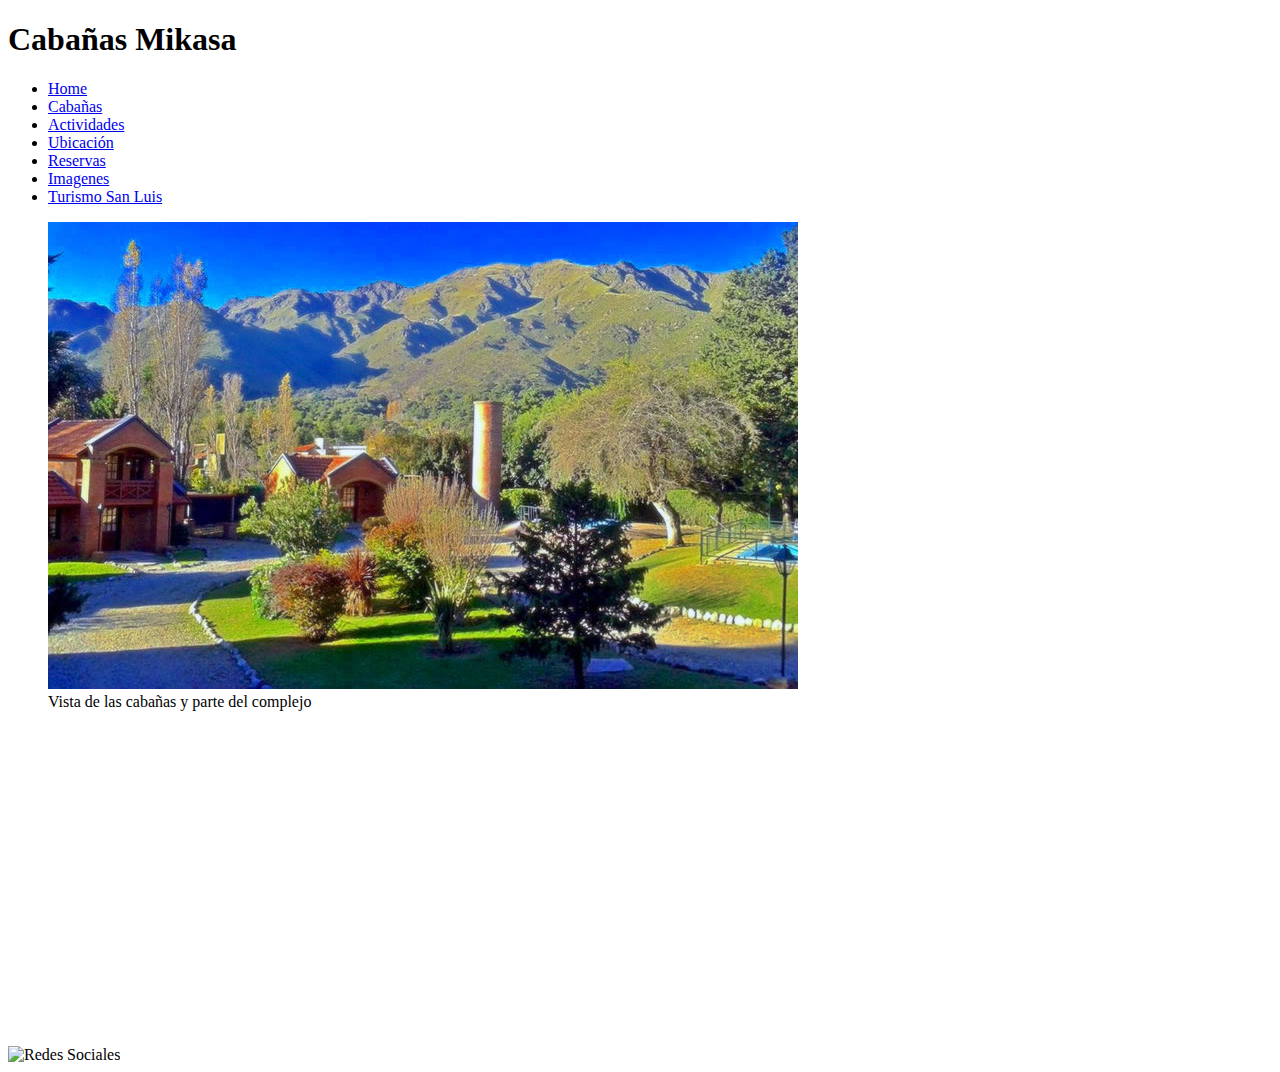
==== index.html @ d8685979 "agregar animaciones" ====
<!DOCTYPE html>
<html lang="en">
<head>
    <meta charset="UTF-8">
    <meta http-equiv="X-UA-Compatible" content="IE=edge">
    <meta name="viewport" content="width=device-width, initial-scale=1.0">
    <title>Cabañas Mikasa</title>
    <link rel="stylesheet" href="../Proyecto/estilos/styles.css">
</head>
<body>
    <header>
        <h1>
            Cabañas Mikasa
        </h1>
        <nav>
            <ul>
                <li>
                    <a href="index.html">Home</a>
                </li>
                <li>
                    <a href="./secciones/cabañas.html">Cabañas</a>
                </li>
                <li>
                    <a href="./secciones/actividades.html">Actividades</a>
                </li>
                <li>
                    <a href="./secciones/ubicacion.html">Ubicación</a>
                </li>
                <li>
                    <a href="./secciones/reservas.html">Reservas</a>
                </li>
                <li>
                    <a href="./secciones/imagenes.html">Imagenes</a>
                </li>
                <li>
                    <a href="http://turismo.sanluis.gov.ar/#/">Turismo San Luis</a>
                </li>

            </ul>
        </nav>
    </header>

    <main>

        
        <figure>
            <img src="./imagenes/cabañas.jpg" alt="Cabañas">
            <figcaption>
                Vista de las cabañas y parte del complejo
            </figcaption>
        </figure>

        <iframe width="560" height="315" src="https://www.youtube.com/embed/hZw03L4gqHE" title="YouTube video player" frameborder="0" allow="accelerometer; autoplay; clipboard-write; encrypted-media; gyroscope; picture-in-picture" allowfullscreen></iframe>    
        
        </main>
        
        <footer class="footerfondo" >
            <img class="imagenfooter" src="../Proyecto/imagenes/redes sociales.jpg" alt="Redes Sociales">
        </footer>

        

</body>
</html>
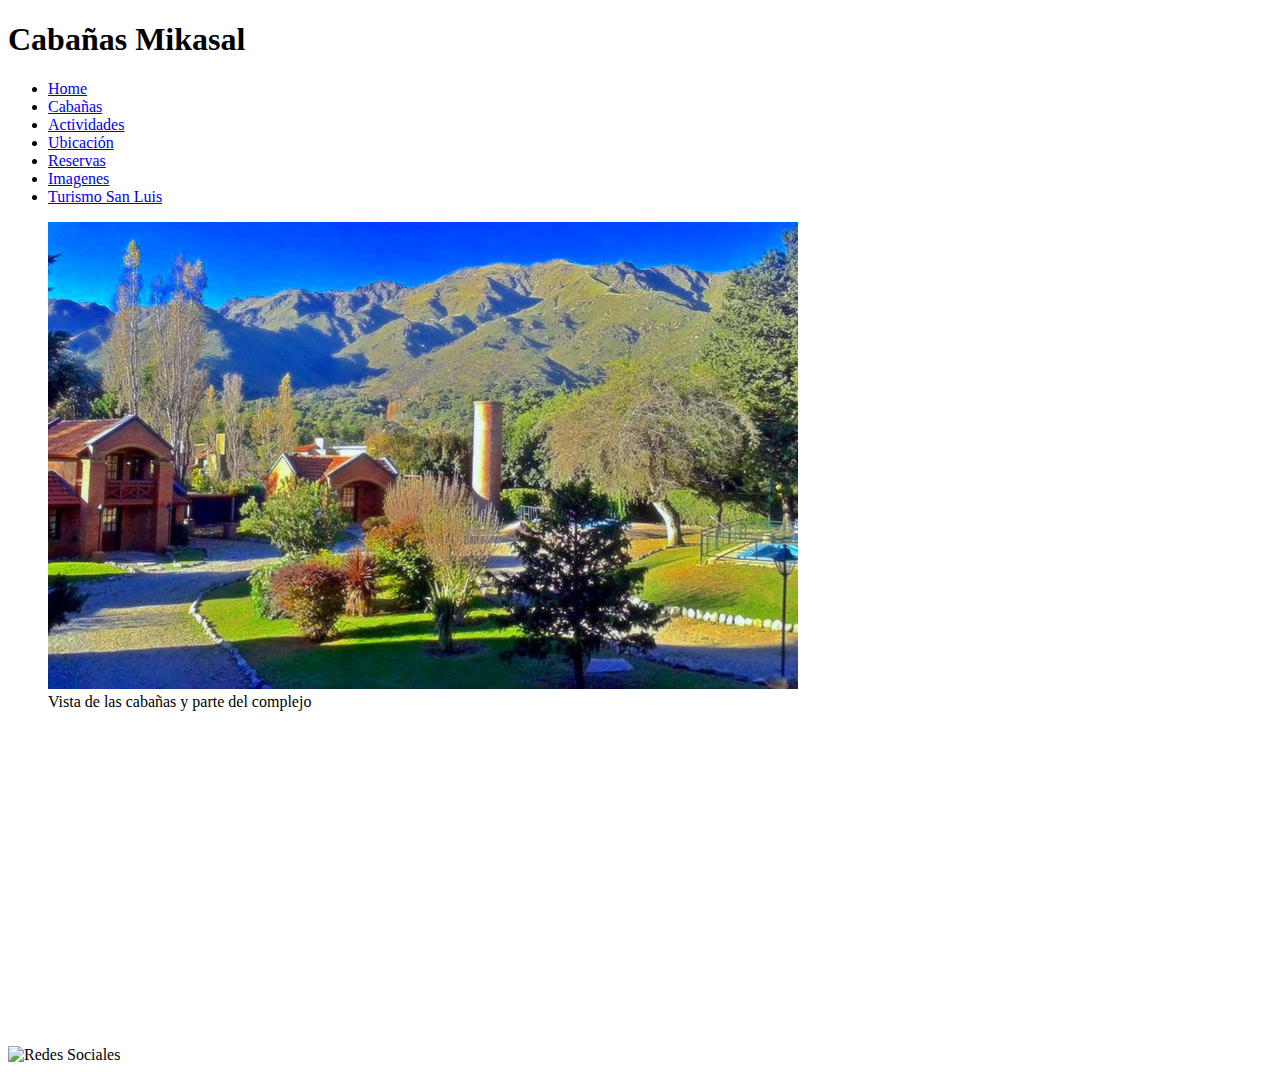
==== commit f7326c03: "nuevo titulo" ====
--- a/index.html
+++ b/index.html
@@ -8,35 +8,38 @@
     <link rel="stylesheet" href="../Proyecto/estilos/styles.css">
 </head>
 <body>
+<div>
     <header>
         <h1>
-            Cabañas Mikasa
+            Cabañas Mikasal
         </h1>
         <nav>
+        <div>
             <ul>
-                <li>
+                <li class="transform">
                     <a href="index.html">Home</a>
                 </li>
-                <li>
+                <li class="transform">
                     <a href="./secciones/cabañas.html">Cabañas</a>
                 </li>
-                <li>
+                <li class="transform">
                     <a href="./secciones/actividades.html">Actividades</a>
                 </li>
-                <li>
+                <li class="transform">
                     <a href="./secciones/ubicacion.html">Ubicación</a>
                 </li>
-                <li>
+                <li class="transform">
                     <a href="./secciones/reservas.html">Reservas</a>
                 </li>
-                <li>
+                <li class="transform">
                     <a href="./secciones/imagenes.html">Imagenes</a>
                 </li>
-                <li>
+                <li class="transform">
                     <a href="http://turismo.sanluis.gov.ar/#/">Turismo San Luis</a>
                 </li>
 
             </ul>
+        </div>
         </nav>
     </header>
 
@@ -61,4 +64,5 @@
         
 
 </body>
+</div>
 </html>
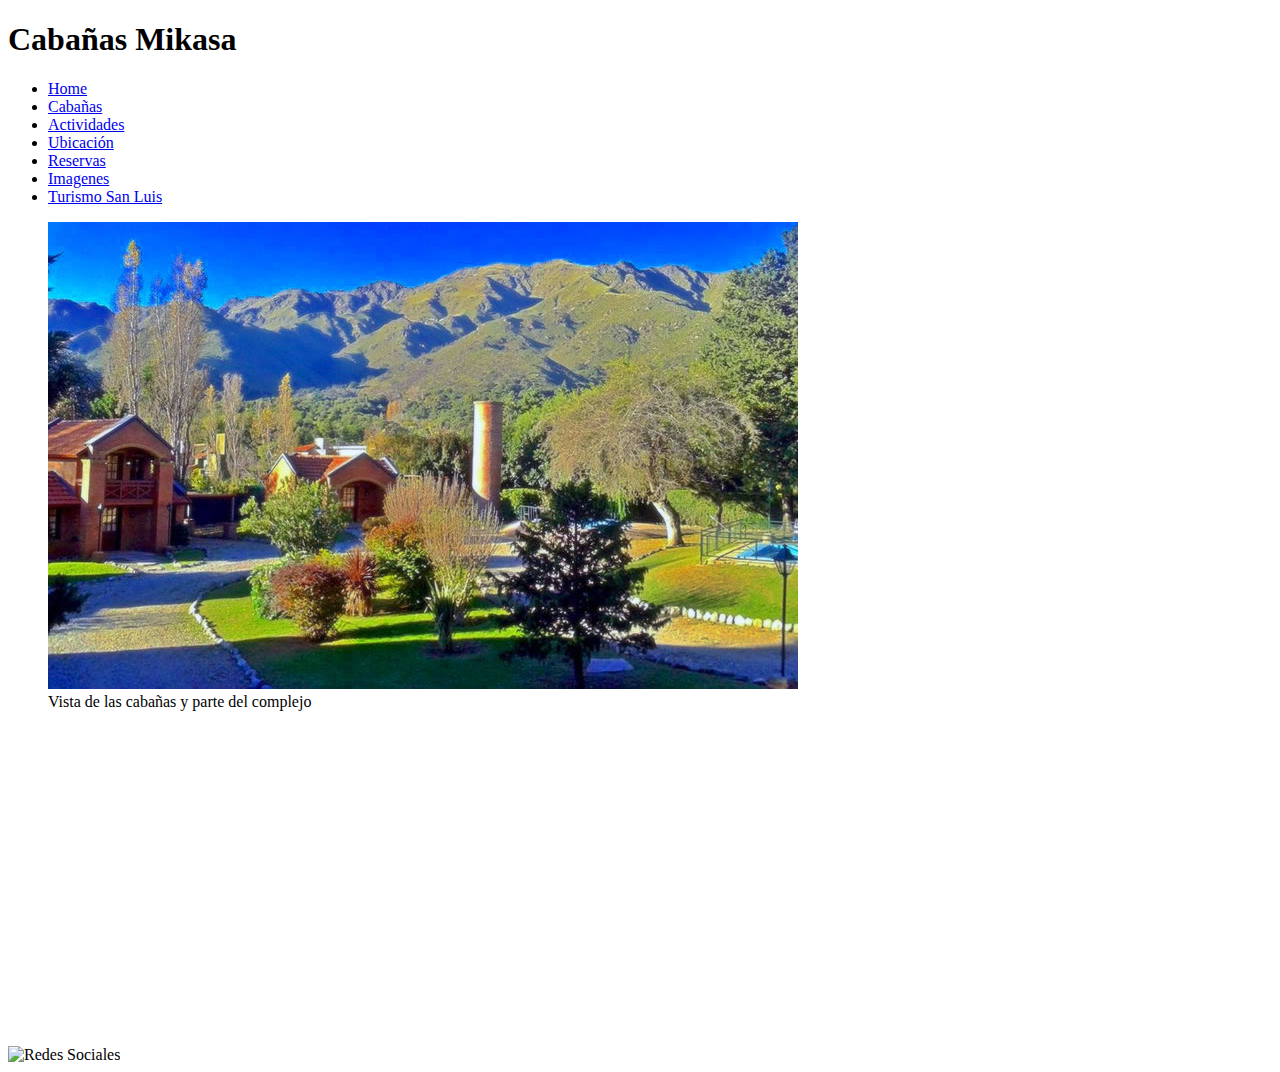
==== commit 588dda83: "Se agregan links para bootstrap" ====
--- a/index.html
+++ b/index.html
@@ -5,13 +5,14 @@
     <meta http-equiv="X-UA-Compatible" content="IE=edge">
     <meta name="viewport" content="width=device-width, initial-scale=1.0">
     <title>Cabañas Mikasa</title>
+    <link href="https://cdn.jsdelivr.net/npm/bootstrap@5.2.0-beta1/dist/css/bootstrap.min.css" rel="stylesheet" integrity="sha384-0evHe/X+R7YkIZDRvuzKMRqM+OrBnVFBL6DOitfPri4tjfHxaWutUpFmBp4vmVor" crossorigin="anonymous">
     <link rel="stylesheet" href="../Proyecto/estilos/styles.css">
 </head>
 <body>
 <div>
     <header>
         <h1>
-            Cabañas Mikasal
+            Cabañas Mikasa
         </h1>
         <nav>
         <div>
@@ -61,8 +62,8 @@
             <img class="imagenfooter" src="../Proyecto/imagenes/redes sociales.jpg" alt="Redes Sociales">
         </footer>
 
-        
-
+        <script src="https://cdn.jsdelivr.net/npm/@popperjs/core@2.11.5/dist/umd/popper.min.js" integrity="sha384-Xe+8cL9oJa6tN/veChSP7q+mnSPaj5Bcu9mPX5F5xIGE0DVittaqT5lorf0EI7Vk" crossorigin="anonymous"></script>
+<script src="https://cdn.jsdelivr.net/npm/bootstrap@5.2.0-beta1/dist/js/bootstrap.min.js" integrity="sha384-kjU+l4N0Yf4ZOJErLsIcvOU2qSb74wXpOhqTvwVx3OElZRweTnQ6d31fXEoRD1Jy" crossorigin="anonymous"></script>
 </body>
 </div>
 </html>
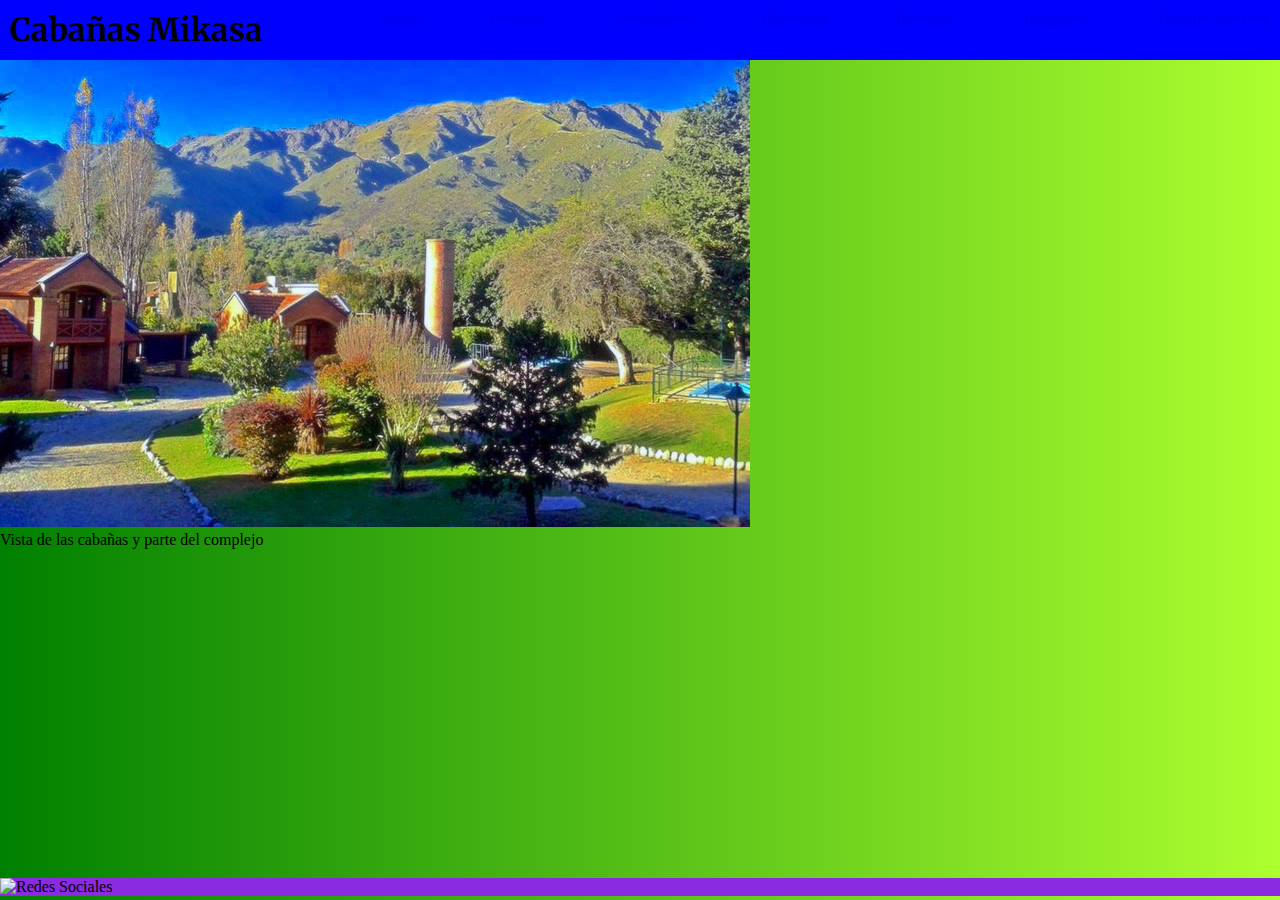
==== commit da26ec49: "mejora del tag link al index" ====
--- a/index.html
+++ b/index.html
@@ -6,7 +6,7 @@
     <meta name="viewport" content="width=device-width, initial-scale=1.0">
     <title>Cabañas Mikasa</title>
     <link href="https://cdn.jsdelivr.net/npm/bootstrap@5.2.0-beta1/dist/css/bootstrap.min.css" rel="stylesheet" integrity="sha384-0evHe/X+R7YkIZDRvuzKMRqM+OrBnVFBL6DOitfPri4tjfHxaWutUpFmBp4vmVor" crossorigin="anonymous">
-    <link rel="stylesheet" href="../Proyecto/estilos/styles.css">
+    <link rel="stylesheet" href="estilos/estilos.css">
 </head>
 <body>
 <div>
--- a/estilos/estilos.css
+++ b/estilos/estilos.css
@@ -0,0 +1,121 @@
+@import url("https://fonts.googleapis.com/css2?family=Merriweather:wght@300&display=swap");
+@media (max-width: 1024px) {
+  * {
+    padding: 0%;
+    margin: 0%;
+  }
+
+  header {
+    background-color: blue;
+  }
+
+  body {
+    background-image: linear-gradient(to right, green, greenyellow);
+  }
+
+  h1 {
+    color: black;
+    font-family: "Merriweather", serif;
+  }
+
+  img {
+    margin-top: 0px;
+    width: 100%;
+  }
+
+  iframe {
+    margin-top: 10px;
+    width: 100%;
+  }
+
+  .footerfondo {
+    background-color: blueviolet;
+  }
+
+  .imagenfooter {
+    width: 100px;
+  }
+}
+@media (min-width: 1024px) {
+  * {
+    padding: 0%;
+    margin: 0%;
+  }
+
+  body {
+    background-image: linear-gradient(to right, green, greenyellow);
+  }
+
+  header {
+    display: flex;
+    background-color: blue;
+    padding: 10px;
+    align-items: flex-start;
+    justify-content: space-between;
+  }
+
+  a {
+    text-decoration: none;
+  }
+
+  .transform:hover {
+    transform: scale(2);
+    transition-property: all;
+    transition-duration: 2s;
+  }
+
+  nav ul {
+    display: flex;
+    gap: 70px;
+  }
+
+  nav ul li {
+    list-style-type: none;
+  }
+
+  nav ul {
+    display: flex;
+    gap: 70px;
+  }
+
+  nav ul li {
+    list-style-type: none;
+  }
+
+  h1 {
+    color: black;
+    font-family: "Merriweather", serif;
+  }
+
+  img {
+    margin-top: 0px;
+  }
+
+  iframe {
+    margin-top: 10px;
+  }
+
+  .footerfondo {
+    background-color: blueviolet;
+  }
+
+  .imagenfooter {
+    width: 100px;
+  }
+
+  .seccionimagenes {
+    display: grid;
+    grid-template-columns: 1fr 1fr;
+    grid-template-rows: 1fr 1fr;
+  }
+
+  .seccionimagenes img {
+    width: 100%;
+    height: 80%;
+    border-radius: 10px;
+  }
+
+  .ubicacion {
+    text-align: center;
+  }
+}/*# sourceMappingURL=estilos.css.map */